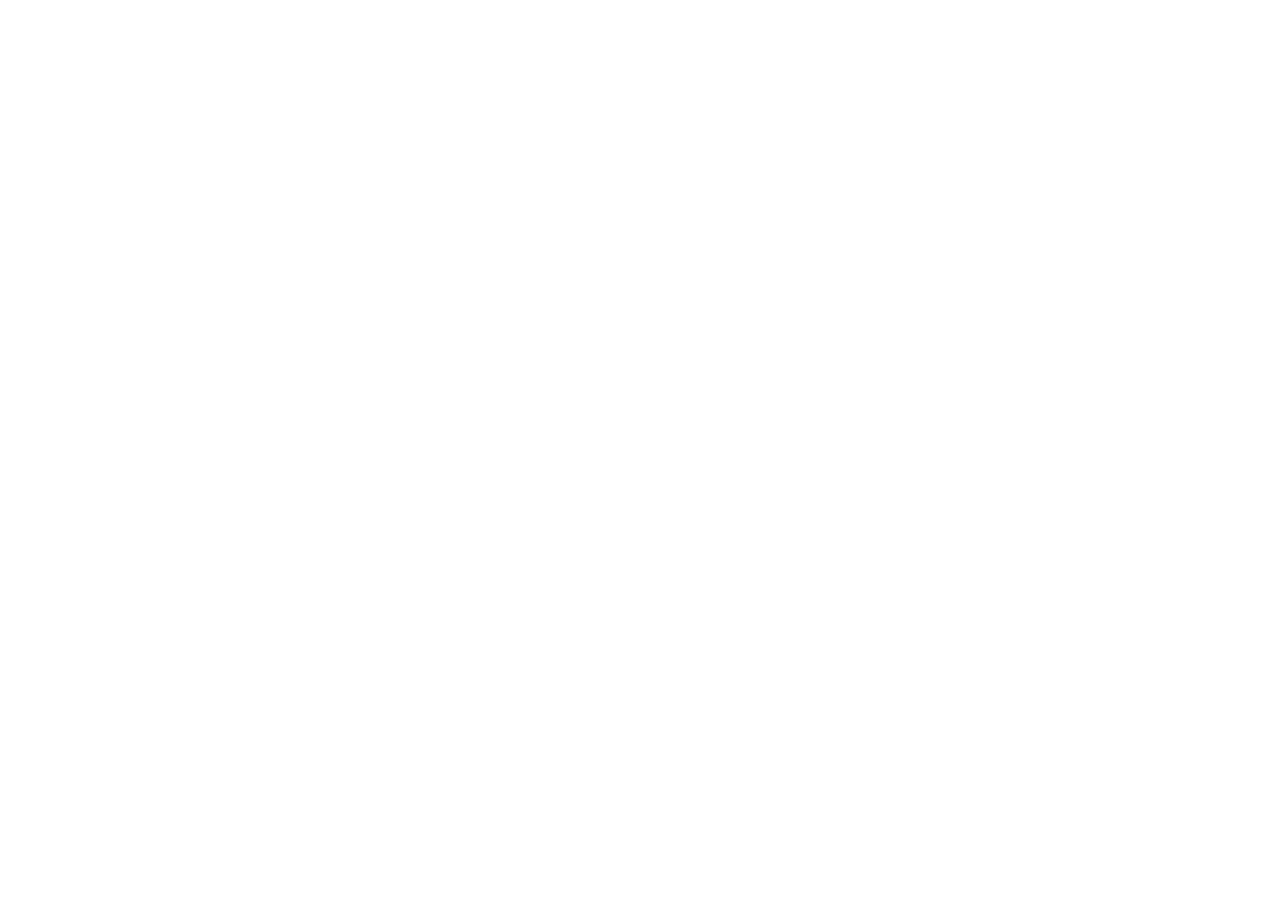
==== 02.Content/index.html @ 31358eed "added the basics" ====
<!DOCTYPE html>
<html lang="en">
<head>
    <meta charset="UTF-8">
    <meta name="viewport" content="width=device-width, initial-scale=1.0">
    <meta http-equiv="X-UA-Compatible" content="IE=edge">
	<meta name="viewport" content="width=device-width, initial-scale=1.0">
	<link rel="stylesheet" href="style.css">
    <title>Layout</title>
</head>
<body>
    
    <header>
        <!-- Logo -->
        <nav>
        <!--Navigations Links-->
        </nav>
    </header>

    <main>
        <!--main content-->
    </main>

    <footer>
        <!--Impressum etc.-->
    </footer>

	<script src="script.js"></script>
</body>
</html>
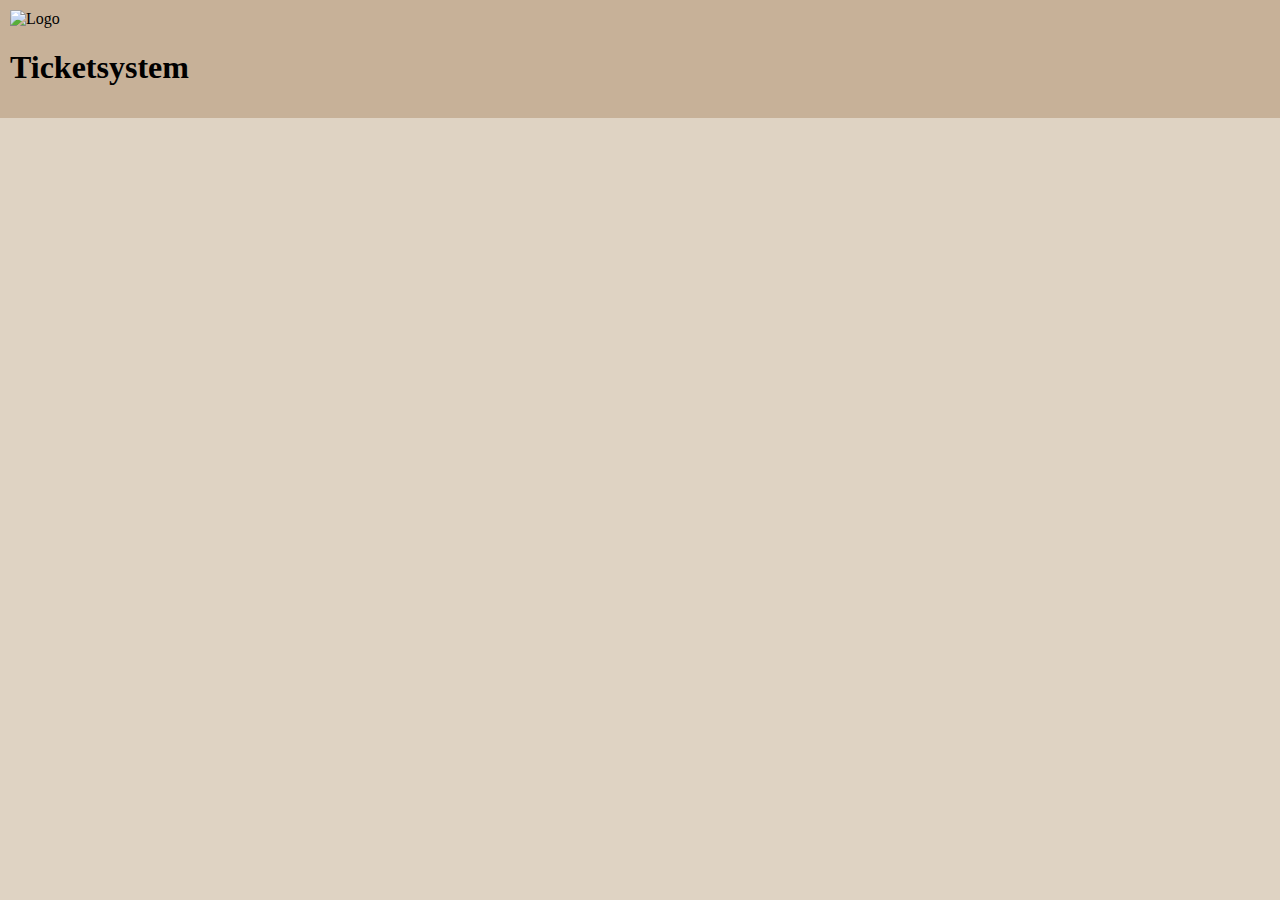
==== commit 071657a1: "Style zum header hinzugef." ====
--- a/02.Content/index.html
+++ b/02.Content/index.html
@@ -1,24 +1,23 @@
 <!DOCTYPE html>
-<html lang="en">
+<html>
 <head>
     <meta charset="UTF-8">
     <meta name="viewport" content="width=device-width, initial-scale=1.0">
     <meta http-equiv="X-UA-Compatible" content="IE=edge">
 	<meta name="viewport" content="width=device-width, initial-scale=1.0">
-	<link rel="stylesheet" href="style.css">
+	<link rel="stylesheet" href="footerHeader.css">
     <title>Layout</title>
 </head>
 <body>
     
     <header>
-        <!-- Logo -->
-        <nav>
-        <!--Navigations Links-->
-        </nav>
+        <img href="#" alt="Logo" id="Logo"></img>
+        <h1>Ticketsystem</h1>
     </header>
 
     <main>
-        <!--main content-->
+        <!--Beschreibung / Anleitung-->
+        <!--Beschreibung / Anleitung-->
     </main>
 
     <footer>
--- a/02.Content/footerHeader.css
+++ b/02.Content/footerHeader.css
@@ -0,0 +1,12 @@
+:root { --background-color: #dfd3c3;
+            --header-color: #c7b198;
+
+}
+body { height: 100vh;
+            background-color: var(--background-color);
+            margin: 0;
+          }
+
+header {background-color: var(--header-color);
+              padding: 10px;
+}
